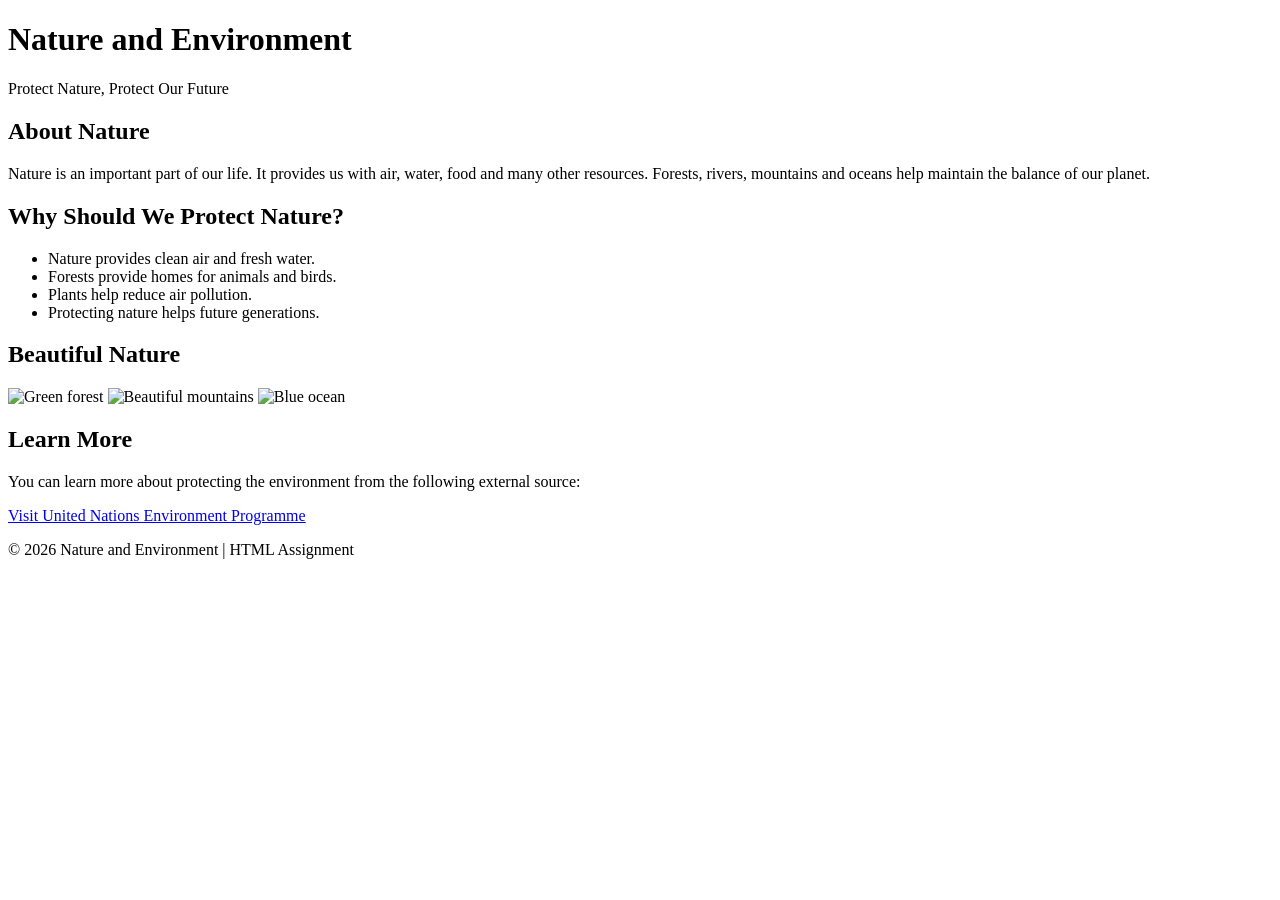
==== index.html @ c70407d8 "Add HTML assignment" ====
<!DOCTYPE html>
<html lang="en">
<head>
    <meta charset="UTF-8">
    <meta name="viewport" content="width=device-width, initial-scale=1.0">
    <title>Nature and Environment</title>
</head>

<body>


 <header>
    <h1>Nature and Environment</h1>
   <p>Protect Nature, Protect Our Future</p>
   </header>

    <main>

   <section>
   <h2>About Nature</h2>
       <p>
        Nature is an important part of our life. It provides us with
    air, water, food and many other resources. Forests, rivers,
    mountains and oceans help maintain the balance of our planet.
    </p>
 </section>

 <section>
  <h2>Why Should We Protect Nature?</h2>

   <ul>
    <li>Nature provides clean air and fresh water.</li>
  <li>Forests provide homes for animals and birds.</li>
   <li>Plants help reduce air pollution.</li>
   <li>Protecting nature helps future generations.</li>
    </ul>
 </section>

   <section>
   <h2>Beautiful Nature</h2>

   <div class="images">
    <img src="https://images.unsplash.com/photo-1441974231531-c6227db76b6e"
    alt="Green forest" width="200" height="150"> 

    <img src="https://images.unsplash.com/photo-1500534623283-312aade485b7"
   alt="Beautiful mountains" width="200" height="150">

     <img src="https://images.unsplash.com/photo-1507525428034-b723cf961d3e"
      alt="Blue ocean" width="200" height="150">
    </div>
  </section>

 <section>
     <h2>Learn More</h2>

     <p>
     You can learn more about protecting the environment from the
     following external source:
      </p>

   <a href="https://www.unep.org/" target="_blank">
      Visit United Nations Environment Programme
       </a>
    </section>

    </main>

    <footer>
   <p>&copy; 2026 Nature and Environment | HTML Assignment</p>
    </footer>

</body>
</html>
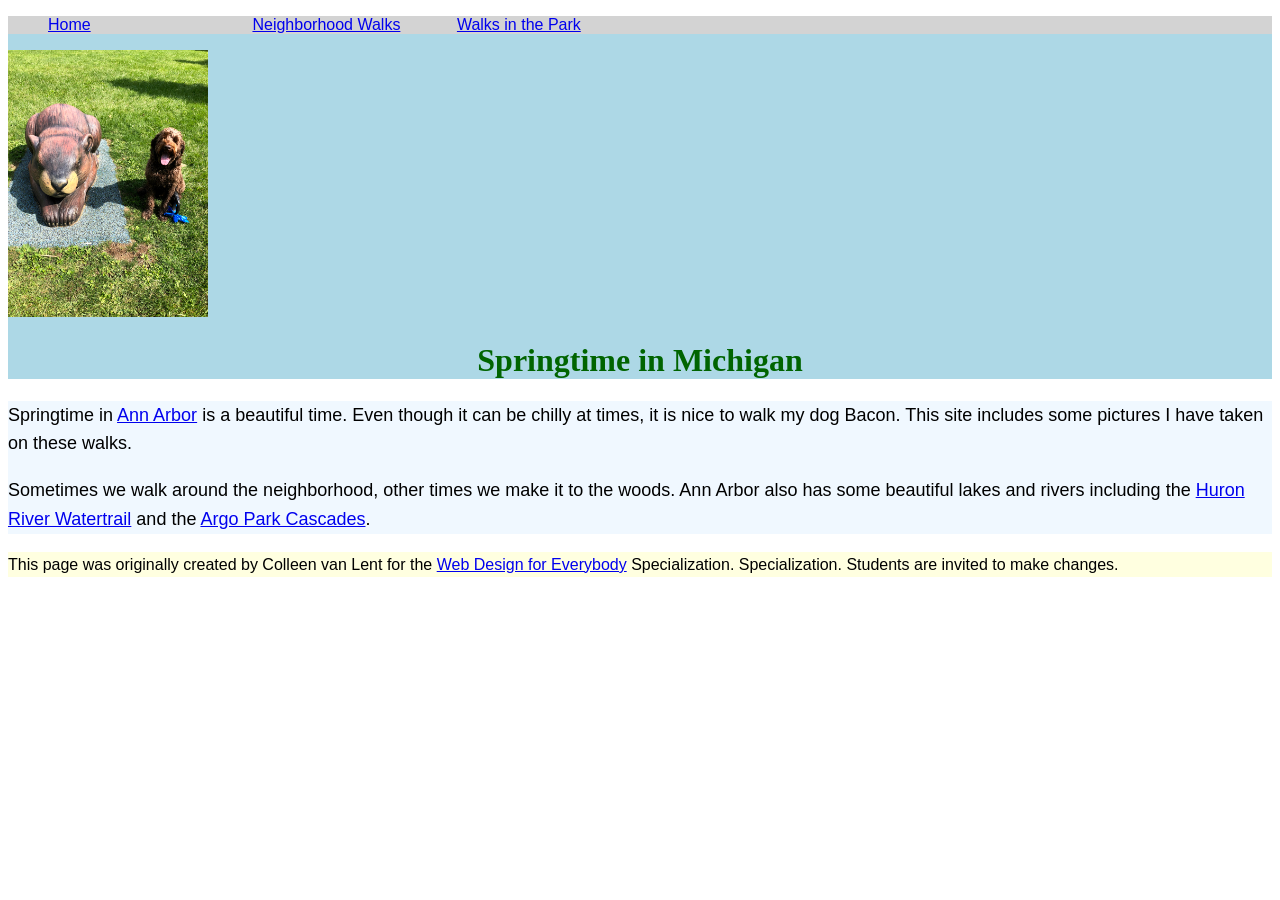
==== commit 020d3ad8: "Add files via upload" ====
--- a/index.html
+++ b/index.html
@@ -1,74 +1,43 @@
 <!DOCTYPE html>
 <html lang="en">
+
 <head>
-    <meta charset="UTF-8">
-    <meta name="viewport" content="width=device-width, initial-scale=1.0">
-    <title>Nature and Environment</title>
+  <meta charset="utf-8">
+  <meta name="viewport" content="width=device-width">
+  <title>Springtime In Michigan</title>
+  <link rel="stylesheet" href="css/style.css">
 </head>
 
 <body>
+  <header>
+    <nav>
+      <ul>
+        <li><a href="index.html">Home</a></li>
+        <li><a href="neighborhood.html">Neighborhood Walks</a></li>
+        <li><a href="parks.html">Walks in the Park</a></li>
+      </ul>
+    </nav>
+    <img src="images/BaconGallupPark.jpg" width="200" alt="Brown Labradoodle sitting next to a statue.">
+    <h1>Springtime in Michigan</h1>
+  </header>
+  <main>
+    <p>Springtime in <a href="https://www.michigan.org/city/ann-arbor">Ann Arbor</a> is a beautiful time. Even though
+      it can be chilly at times, it is nice to walk my dog Bacon. This site includes some pictures I have taken on
+      these walks. </p>
 
+    <p>Sometimes we walk around the neighborhood, other times we make it to the woods. Ann Arbor also has some
+      beautiful lakes and rivers including the <a
+        href="https://www.annarbor.org/things-to-do/recreation-outdoors/huron-river/">Huron River Watertrail</a> and
+      the <a href="https://www.a2gov.org/departments/Parks-Recreation/parks-places/argo/pages/default.aspx">Argo Park
+        Cascades</a>.</p>
 
- <header>
-    <h1>Nature and Environment</h1>
-   <p>Protect Nature, Protect Our Future</p>
-   </header>
-
-    <main>
-
-   <section>
-   <h2>About Nature</h2>
-       <p>
-        Nature is an important part of our life. It provides us with
-    air, water, food and many other resources. Forests, rivers,
-    mountains and oceans help maintain the balance of our planet.
-    </p>
- </section>
-
- <section>
-  <h2>Why Should We Protect Nature?</h2>
-
-   <ul>
-    <li>Nature provides clean air and fresh water.</li>
-  <li>Forests provide homes for animals and birds.</li>
-   <li>Plants help reduce air pollution.</li>
-   <li>Protecting nature helps future generations.</li>
-    </ul>
- </section>
-
-   <section>
-   <h2>Beautiful Nature</h2>
-
-   <div class="images">
-    <img src="https://images.unsplash.com/photo-1441974231531-c6227db76b6e"
-    alt="Green forest" width="200" height="150"> 
-
-    <img src="https://images.unsplash.com/photo-1500534623283-312aade485b7"
-   alt="Beautiful mountains" width="200" height="150">
-
-     <img src="https://images.unsplash.com/photo-1507525428034-b723cf961d3e"
-      alt="Blue ocean" width="200" height="150">
-    </div>
-  </section>
-
- <section>
-     <h2>Learn More</h2>
-
-     <p>
-     You can learn more about protecting the environment from the
-     following external source:
-      </p>
-
-   <a href="https://www.unep.org/" target="_blank">
-      Visit United Nations Environment Programme
-       </a>
-    </section>
-
-    </main>
-
-    <footer>
-   <p>&copy; 2026 Nature and Environment | HTML Assignment</p>
-    </footer>
+  </main>
+  <footer>
+    <p>This page was originally created by Colleen van Lent for the <a
+        href="https://www.coursera.org/specializations/web-design"> Web Design for Everybody</a> Specialization.
+      Specialization. Students are invited to make changes.</p>
+  </footer>
 
 </body>
+
 </html>
--- a/css/style.css
+++ b/css/style.css
@@ -0,0 +1,44 @@
+
+body {
+font-family: Arial, sans-serif;
+font-size: 16px;
+}
+
+
+header {
+background-color: lightblue;
+}
+
+
+nav {
+background-color: lightgray;
+}
+
+
+main {
+background-color: #f0f8ff;
+font-size: 18px;
+}
+
+
+footer {
+background-color: lightyellow;
+}
+
+
+li {
+display: inline-block;
+width: 200px;
+}
+
+
+h1 {
+text-align: center;
+font-family: Georgia, serif;
+color: darkgreen;
+}
+
+
+p {
+line-height: 1.6;
+}
